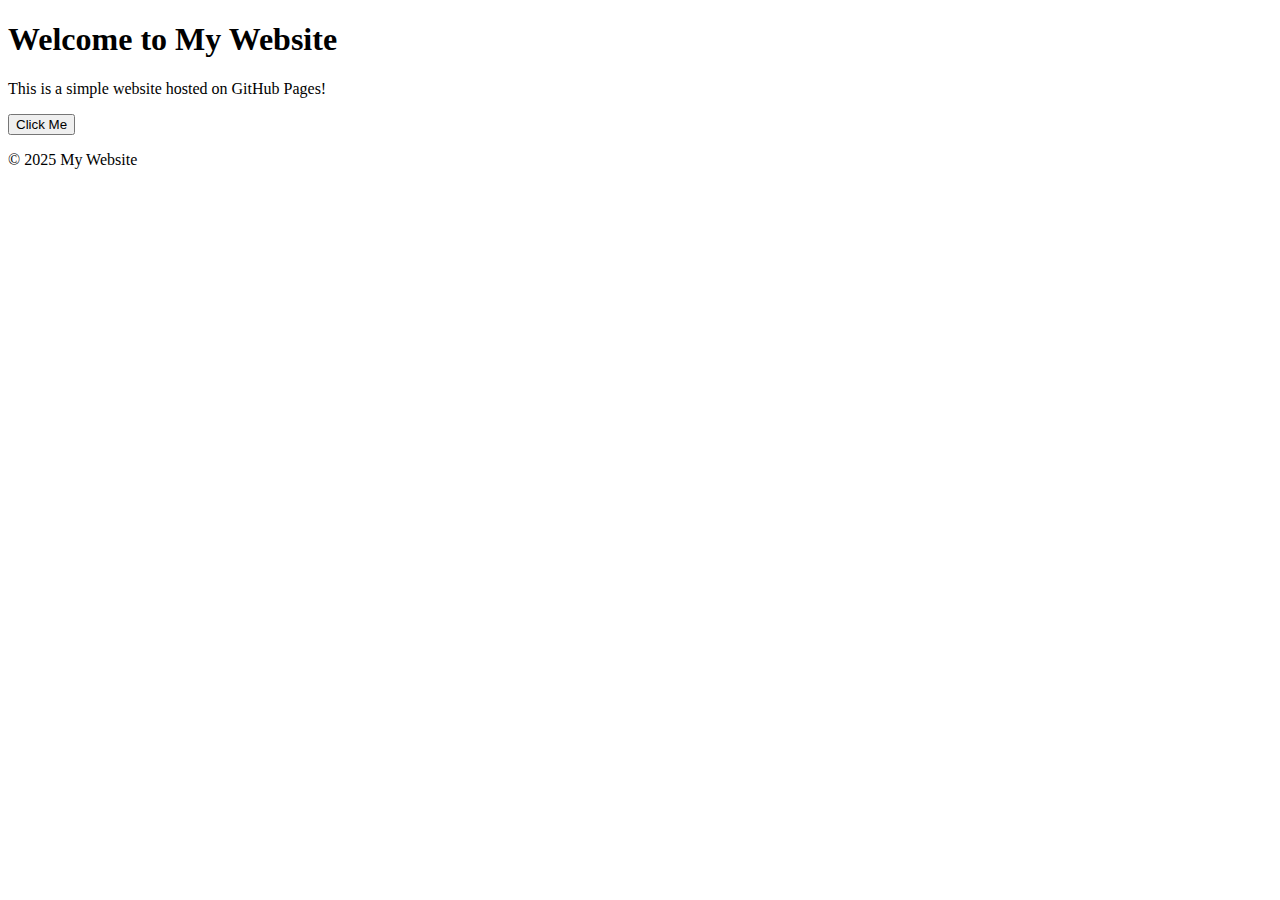
==== index.html @ d97960c4 "Create styles and content." ====
<!DOCTYPE html>
<html lang="en">
<head>
    <meta charset="UTF-8">
    <meta name="viewport" content="width=device-width, initial-scale=1.0">
    <title>My First Website</title>
    <link rel="stylesheet" href="styles.css">
</head>
<body>
    <header>
        <h1>Welcome to My Website</h1>
    </header>
    
    <main>
        <p>This is a simple website hosted on GitHub Pages!</p>
        <button>Click Me</button>
    </main>

    <footer>
        <p>&copy; 2025 My Website</p>
    </footer>
</body>
</html>
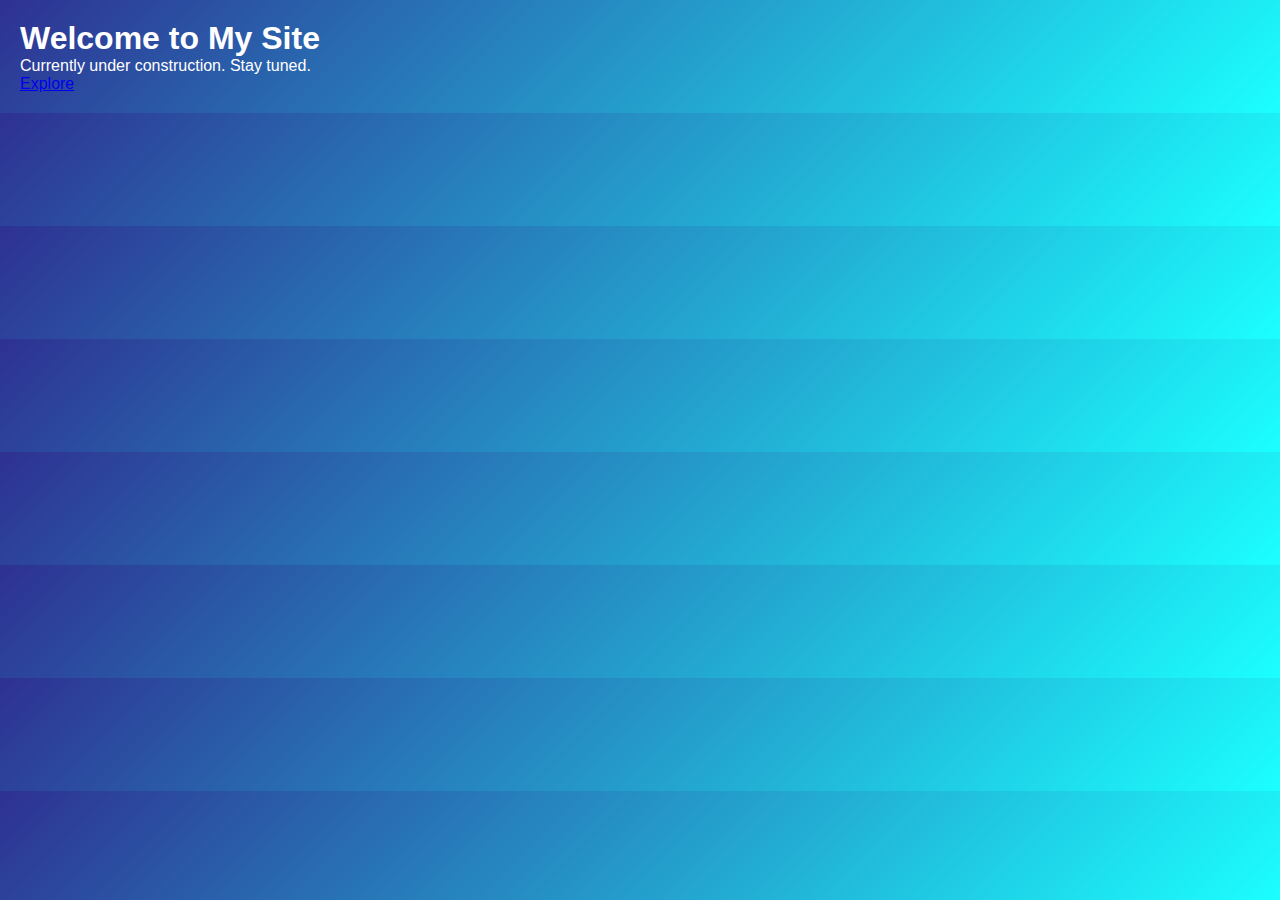
==== commit 5fddb211: "Created content page with scroll section highlighting." ====
--- a/index.html
+++ b/index.html
@@ -1,23 +1,18 @@
+<!-- index.html -->
 <!DOCTYPE html>
 <html lang="en">
 <head>
     <meta charset="UTF-8">
     <meta name="viewport" content="width=device-width, initial-scale=1.0">
-    <title>My First Website</title>
+    <title>Minimalist Webpage</title>
     <link rel="stylesheet" href="styles.css">
 </head>
 <body>
-    <header>
-        <h1>Welcome to My Website</h1>
-    </header>
-    
-    <main>
-        <p>This is a simple website hosted on GitHub Pages!</p>
-        <button>Click Me</button>
-    </main>
-
-    <footer>
-        <p>&copy; 2025 My Website</p>
-    </footer>
+    <div class="background-effect"></div>
+    <div class="container">
+        <h1>Welcome to My Site</h1>
+        <p>Currently under construction. Stay tuned.</p>
+        <a href="content.html" class="button">Explore</a>
+    </div>
 </body>
-</html>
+</html>--- a/styles.css
+++ b/styles.css
@@ -0,0 +1,88 @@
+/* styles.css */
+
+* {
+    margin: 0;
+    padding: 0;
+    box-sizing: border-box;
+    font-family: Arial, sans-serif;
+}
+
+body {
+    background: linear-gradient(135deg, #2E3192, #1BFFFF);
+    color: white;
+    display: flex;
+    flex-direction: row;
+    align-items: flex-start;
+    height: auto;
+    padding: 20px;
+    overflow-y: auto;
+}
+
+.content-page {
+    display: flex;
+    flex-direction: row;
+    align-items: flex-start;
+    height: auto;
+    padding: 20px;
+    overflow-y: auto;
+}
+
+.sidebar {
+    position: fixed;
+    left: 20px;
+    top: 100px;
+    width: 200px;
+/*    background: rgba(255, 255, 255, 0.1);*/
+    padding: 15px;
+    border-radius: 5px;
+}
+
+.sidebar ul {
+    list-style: none;
+}
+
+.sidebar ul li a {
+    display: block;
+    padding: 10px;
+    color: white;
+    text-decoration: none;
+    transition: background 0.3s;
+}
+
+.sidebar ul li a:hover, .sidebar ul li a.active {
+    background: rgba(255, 255, 255, 0.3);
+}
+
+.sidebar ul li a.active {
+    background: rgba(255, 255, 255, 0.5);
+    font-weight: bold;
+}
+
+.text-content {
+    display: flex;
+    flex-direction: column;
+    gap: 40px;
+    margin-left: 250px;
+    padding: 40px;
+    flex-grow: 1;
+}
+
+.text-column {
+/*    background: rgba(255, 255, 255, 0.1);*/
+    padding: 30px;
+    border-radius: 5px;
+    margin-bottom: 40px;
+}
+
+.text-column h2 {
+    margin-bottom: 20px;
+}
+
+.text-column p {
+    margin-bottom: 20px;
+    line-height: 1.6;
+}
+
+.text-column:target {
+    background: rgba(255, 255, 255, 0.3);
+}
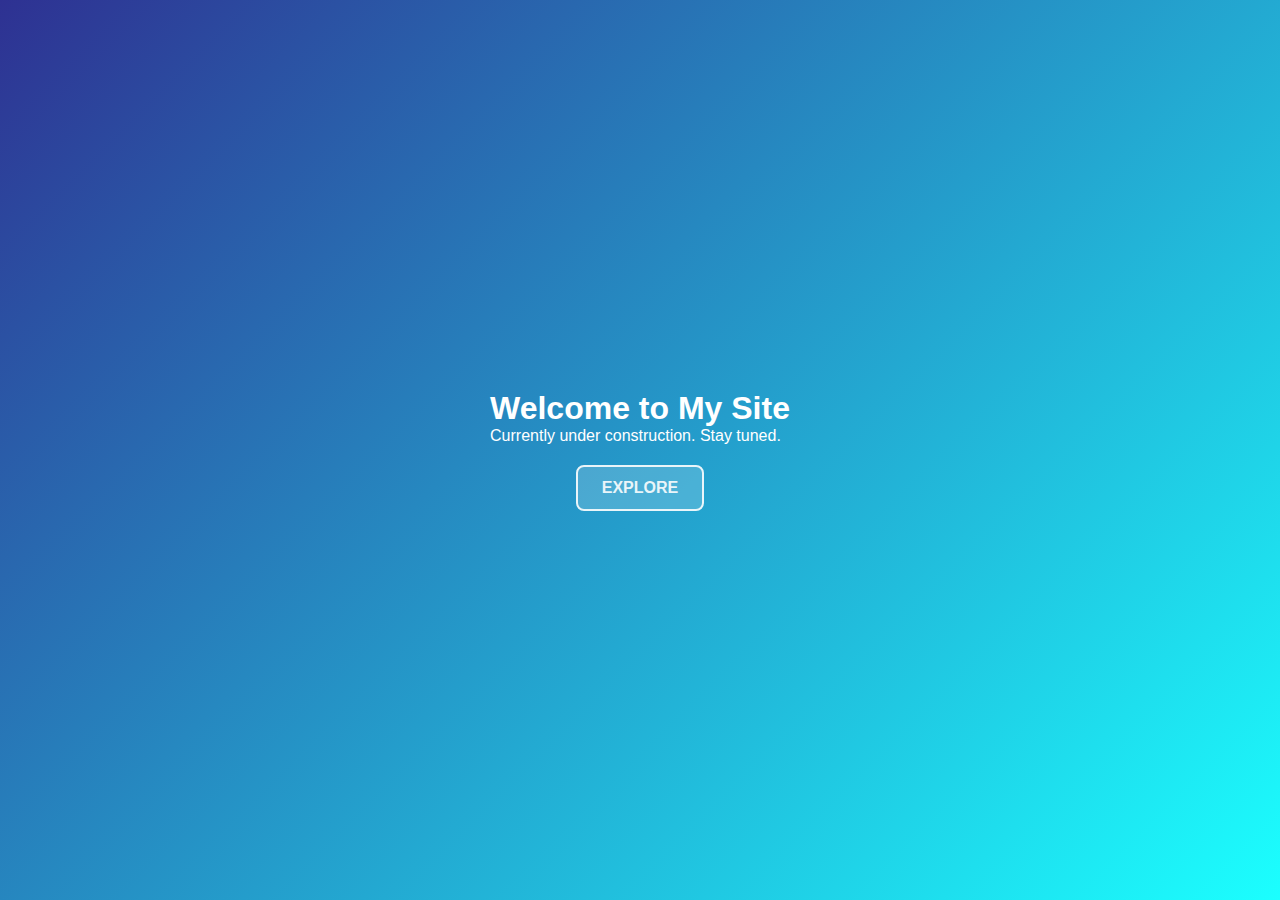
==== commit 4ef1102a: "Bug fix with index.html styling." ====
--- a/index.html
+++ b/index.html
@@ -7,12 +7,14 @@
     <title>Minimalist Webpage</title>
     <link rel="stylesheet" href="styles.css">
 </head>
-<body>
+<body class="home-page">
     <div class="background-effect"></div>
     <div class="container">
         <h1>Welcome to My Site</h1>
         <p>Currently under construction. Stay tuned.</p>
-        <a href="content.html" class="button">Explore</a>
+        <div class="button-container">
+            <a href="content.html" class="button">Explore</a>
+        </div>
     </div>
 </body>
 </html>--- a/styles.css
+++ b/styles.css
@@ -17,6 +17,50 @@
     padding: 20px;
     overflow-y: auto;
 }
+
+.home-page {
+    display: flex;
+    justify-content: center;
+    align-items: center;
+    height: 100vh;
+    background: linear-gradient(135deg, #2E3192, #1BFFFF);
+}
+
+.button {
+    display: inline-block;
+    margin-top: 20px;
+    padding: 12px 24px;
+    background: rgba(255, 255, 255, 0.2);
+    border: 2px solid white;
+    border-radius: 8px;
+    color: white;
+    font-size: 1rem;
+    font-weight: bold;
+    cursor: pointer;
+    transition: all 0.3s ease-in-out;
+    opacity: 0.9;
+    text-transform: uppercase;
+    text-align: center;
+    text-decoration: none; /* Removes underline */
+}
+
+.button:hover {
+    background: rgba(255, 255, 255, 0.4);
+    border-color: white;
+}
+
+.button:active,
+.button:focus {
+    text-decoration: none; /* Ensures no underline when clicked */
+}
+
+.button-container {
+    display: flex;
+    justify-content: center;
+    align-items: center;
+    width: 100%;
+}
+
 
 .content-page {
     display: flex;
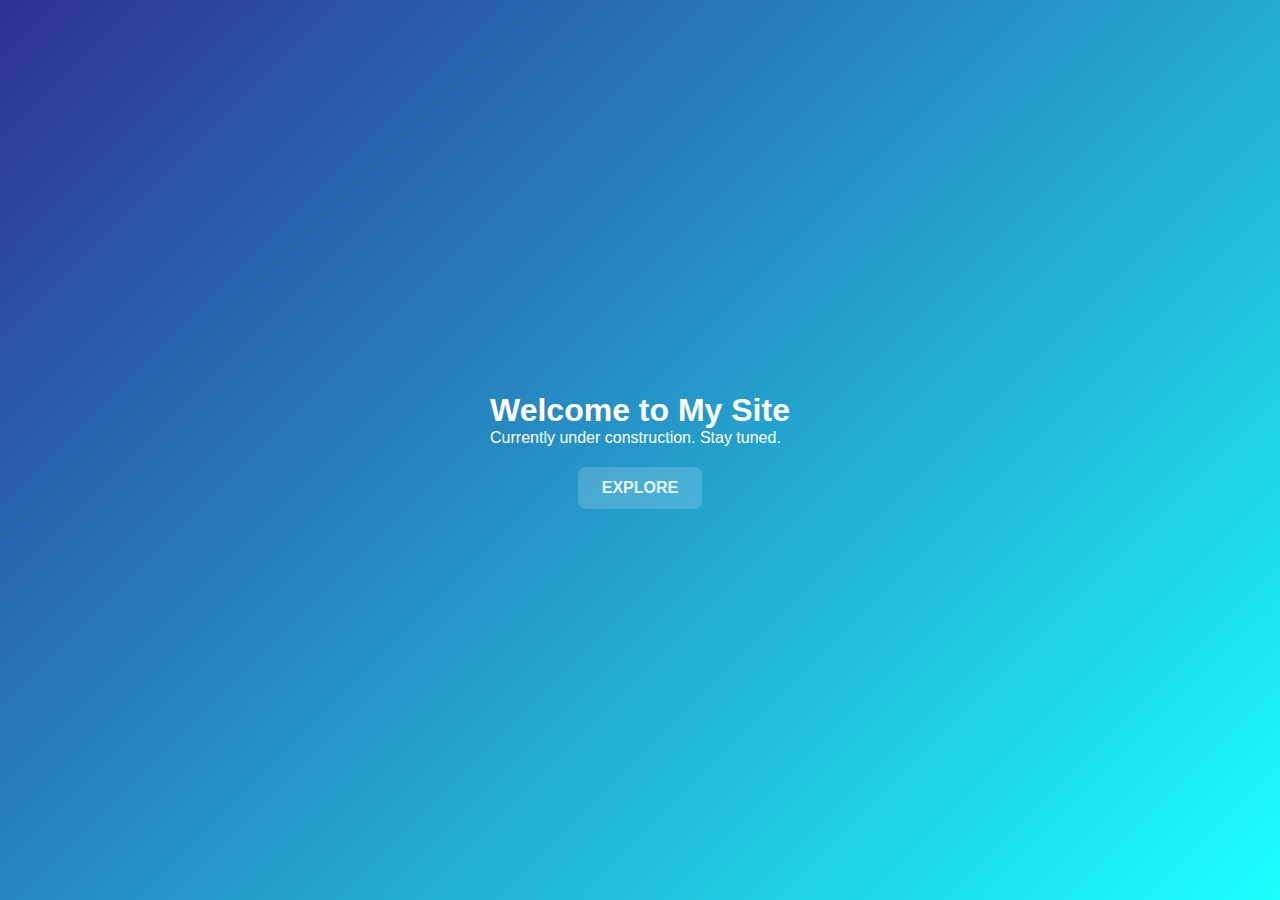
==== commit 90ae9041: "Remove flat .hmtl files" ====
--- a/index.html
+++ b/index.html
@@ -5,7 +5,7 @@
     <meta charset="UTF-8">
     <meta name="viewport" content="width=device-width, initial-scale=1.0">
     <title>Minimalist Webpage</title>
-    <link rel="stylesheet" href="styles.css">
+    <link rel="stylesheet" href="assets/styles.css">
 </head>
 <body class="home-page">
     <div class="background-effect"></div>
--- a/assets/styles.css
+++ b/assets/styles.css
@@ -0,0 +1,422 @@
+/* styles.css */
+
+* {
+    margin: 0;
+    padding: 0;
+    box-sizing: border-box;
+    font-family: Arial, sans-serif;
+}
+
+body {
+    background: linear-gradient(135deg, #2E3192, #1BFFFF);
+    color: white;
+    display: flex;
+    flex-direction: column;
+    align-items: center;
+    height: auto;
+    padding: 20px;
+    overflow-y: auto;
+    min-height: 100vh;
+}
+
+
+.home-page {
+    display: flex;
+    justify-content: center;
+    align-items: center;
+    height: 100vh;
+    background: linear-gradient(135deg, #2E3192, #1BFFFF);
+}
+
+
+.button {
+    display: inline-block;
+    margin-top: 20px;
+    padding: 12px 24px;
+    background: rgba(255, 255, 255, 0.2);
+    border-radius: 8px;
+    border: none;  /* No border */
+    color: white;  /* Text color stays white */
+    font-size: 1rem;
+    font-weight: bold;
+    cursor: pointer;
+    transition: background 0.3s ease-in-out, color 0.3s ease-in-out;
+    opacity: 0.9;
+    text-transform: uppercase;
+    text-align: center;
+    text-decoration: none;
+}
+
+/* Hover Effect: Invert colors */
+.button:hover {
+    background: rgba(0, 0, 0, 0.8);  /* Dark background */
+    color: white;  /* Text stays white */
+}
+
+
+/*.button {
+    display: inline-block;
+    margin-top: 20px;
+    padding: 12px 24px;
+    background: rgba(255, 255, 255, 0.2);
+    border: 2px solid white;
+    border-radius: 8px;
+    color: white;
+    font-size: 1rem;
+    font-weight: bold;
+    cursor: pointer;
+    transition: all 0.3s ease-in-out;
+    opacity: 0.9;
+    text-transform: uppercase;
+    text-align: center;
+    text-decoration: none;
+}*/
+
+/* Ensure no underline on click */
+.button:active,
+.button:focus {
+    text-decoration: none;
+}
+
+/* Center the button horizontally */
+.button-container {
+    display: flex;
+    justify-content: center;
+    width: 100%;
+}
+
+.content-page {
+    display: flex;
+    flex-direction: column; /* Ensures it stacks below the top section */
+    align-items: center;
+    width: 100%;
+    padding: 0; /* Remove extra padding */
+}
+
+.sidebar {
+    position: absolute; /* Initially absolute to scroll normally */
+    left: 20px;
+    width: 200px;
+/*    background: rgba(255, 255, 255, 0.1);*/
+    padding: 15px;
+    border-radius: 5px;
+    transition: top 0.2s ease-in-out; /* Smooth transition */
+    margin-top: 60px; /* Adjust this value to align with the Introduction header */
+}
+
+
+.sidebar.fixed {
+    position: fixed; /* Sticks when it reaches the top */
+    top: 10px; /* Keep it at the top of the viewport */
+    left: 20px;
+}
+
+.sidebar ul {
+    list-style: none;
+}
+
+.sidebar ul li a {
+    display: block;
+    padding: 5px    ;
+    color: white;
+    text-decoration: none;
+    transition: background 0.3s;
+}
+
+.sidebar ul li a:hover, .sidebar ul li a.active {
+/*    background: rgba(255, 255, 255, 0.5);*/
+    font-weight: bold;
+}
+
+.sidebar ul li a.active {
+/*    background: rgba(255, 255, 255, 0.5);*/
+    font-weight: bold;
+}
+
+.text-content {
+    display: flex;
+    flex-direction: column;
+    gap: 40px;
+    margin-left: 250px;
+    padding: 40px;
+    flex-grow: 1;
+}
+
+.text-column {
+/*    background: rgba(255, 255, 255, 0.1);*/
+    padding: 30px;
+    border-radius: 5px;
+    margin-bottom: 40px;
+}
+
+.text-column h2 {
+    margin-bottom: 20px;
+}
+
+.text-column p {
+    margin-bottom: 20px;
+    line-height: 1.6;
+}
+
+.text-column:target {
+/*    background: rgba(255, 255, 255, 0.3);*/
+}
+
+.top-menu {
+    width: 100%;
+/*    background: rgba(0, 0, 0, 0.6);*/
+    position: fixed;
+    top: 0;
+    left: 0;
+    padding: 10px 0;
+    text-align: center;
+    z-index: 1000;
+    transition: all 0.3s ease-in-out;
+}
+
+.hidden-menu {
+    opacity: 0;
+    transform: translateY(-100%);
+}
+
+.top-menu nav ul {
+    display: flex;
+    justify-content: center;
+    gap: 20px;
+    list-style: none;
+    padding: 0;
+}
+
+.top-menu nav ul li a {
+    color: white;
+    text-decoration: none;
+    font-size: 1rem;
+    padding: 10px 15px;
+    transition: background 0.3s;
+    border-radius: 5px;
+}
+
+.top-menu nav ul li a:hover {
+    background: rgba(255, 255, 255, 0.3);
+}
+
+/* Adjust content padding so it's not hidden under the fixed menu */
+.content-page {
+    padding: 60px 20px 20px; /* Increased top padding */
+}
+
+
+.top-section {
+    width: 100vw; /* Ensures it spans the full width of the viewport */
+    text-align: center;
+    padding: 60px 20px;
+/*    background: rgba(255, 255, 255, 0.1);*/
+    margin-bottom: 40px;
+    position: relative;
+    z-index: 10;
+}
+
+.top-section h1 {
+    text-align: center;
+    font-size: 4rem;
+    font-weight: bold;
+    margin: 0 auto;  /* Keeps automatic margins on both sides */
+    max-width: 40%;  /* Adjust this value to control the width */
+}
+
+.top-section p {
+    font-size: 2rem;
+    text-align: center;
+    margin: 0 auto;  /* Keeps automatic margins on both sides */
+    max-width: 40%;  /* Adjust this value to control the width */
+    margin-top: 20px;
+    margin-bottom: 50px;
+}
+
+.top-links {
+    display: flex;
+    justify-content: center;
+    gap: 20px;
+    margin-top: 15px;
+}
+
+.top-links a {
+    color: white;
+    text-decoration: none;
+    font-weight: bold;
+    border-bottom: 2px solid transparent;
+    transition: border-bottom 0.3s ease-in-out;
+}
+
+.top-links a:hover {
+    border-bottom: 2px solid white;
+}
+
+.callout-container {
+    display: flex;
+    justify-content: center;
+    gap: 40px;
+    margin-top: 50px;
+}
+
+.callout {
+    text-align: center;
+    font-size: 1.5rem;
+    font-weight: bold;
+}
+
+.callout span {
+    font-size: 2.5rem;
+    display: block;
+}
+
+.content-wrapper {
+    display: flex;
+    flex-direction: column;
+    align-items: center;
+    width: 100%;
+    flex: 1;
+}
+
+/* Footer Styling */
+.footer {
+    width: 100%;
+    text-align: center;
+    padding: 15px 0;
+/*    background: rgba(255, 255, 255, 0.1);*/
+    color: white;
+    font-size: 0.9rem;
+}
+
+.kanban-page {
+    display: flex;
+    flex-direction: column;
+    align-items: center;
+    padding: 40px;
+}
+
+.kanban-board {
+    display: flex;
+    gap: 20px;
+    justify-content: center;
+    margin-top: 40px;
+    width: 80%;
+}
+
+.column {
+    flex: 1;
+    background: rgba(255, 255, 255, 0.1);
+    padding: 20px;
+    border-radius: 8px;
+    text-align: center;
+    min-height: 400px;
+}
+
+.task-list {
+    min-height: 200px;
+    padding: 10px;
+    background: rgba(255, 255, 255, 0.2);
+    border-radius: 5px;
+}
+
+.task {
+    background: white;
+    color: black;
+    padding: 10px;  
+    margin: 10px 0;
+    border-radius: 5px;
+    cursor: grab;
+}
+
+
+.masonry-grid {
+    column-count: 3; /* Number of columns */
+    column-gap: 10px;
+    padding: 20px;
+    margin-left: 250px;
+}
+
+.grid-item {
+    break-inside: avoid; /* Prevents items from breaking in columns */
+    margin-bottom: 10px;
+    position: relative;
+/*    border: 10px;*/
+}
+
+.grid-item img {
+    width: 100%;
+    height: auto;
+/*    border-radius: 2px;*/
+    display: block;
+    border: 0.8px solid white;
+    transition: opacity 0.3s ease-in-out;
+/*    border-color: white;*/
+/*    border: 2px;*/
+}
+
+/* Hover Effect - Slightly Transparent & Text Overlay */
+.grid-item:hover img {
+    opacity: 0.6; /* Slight transparency when hovered */
+}
+
+/* Text Overlay (Initially Hidden) */
+.grid-item .overlay-text {
+    position: absolute;
+    bottom: 10px;
+/*    top: 50%;*/
+    left: 0;
+    width: 100%;
+/*    transform: translate(-50%, -50%);*/
+    color: white;
+    font-size: 1.2rem;
+/*    font-weight: bold;*/
+    text-align: center;
+/*    background: rgba(0, 0, 0, 0.7); */
+/*    padding: 10px 15px;*/
+    border-radius: 8px;
+    opacity: 0; /* Initially hidden */
+    transition: opacity 0.3s ease-in-out;
+    pointer-events: none; /* Ensures text doesn't interfere with hover */
+}
+
+/* Only Show Text When Hovering Over the Specific Image */
+.grid-item:hover .overlay-text {
+    opacity: 1;
+}
+
+/* Lightbox Overlay */
+.lightbox {
+    display: none; /* Hidden by default */
+    position: fixed;
+    top: 0;
+    left: 0;
+    width: 100%;
+    height: 100%;
+    background: rgba(0, 0, 0, 0.8); /* Dark overlay */
+    justify-content: center;
+    align-items: center;
+    z-index: 1000;
+}
+
+/* Large Image in Lightbox */
+.lightbox-img {
+    max-width: 90%;
+    max-height: 90%;
+    border-radius: 10px;
+    box-shadow: 0px 4px 10px rgba(255, 255, 255, 0.3);
+}
+
+/* Close Button */
+.close-btn {
+    position: absolute;
+    top: 20px;
+    right: 30px;
+    font-size: 40px;
+    color: white;
+    cursor: pointer;
+    transition: opacity 0.3s ease-in-out;
+}
+
+.close-btn:hover {
+    opacity: 0.7;
+}
